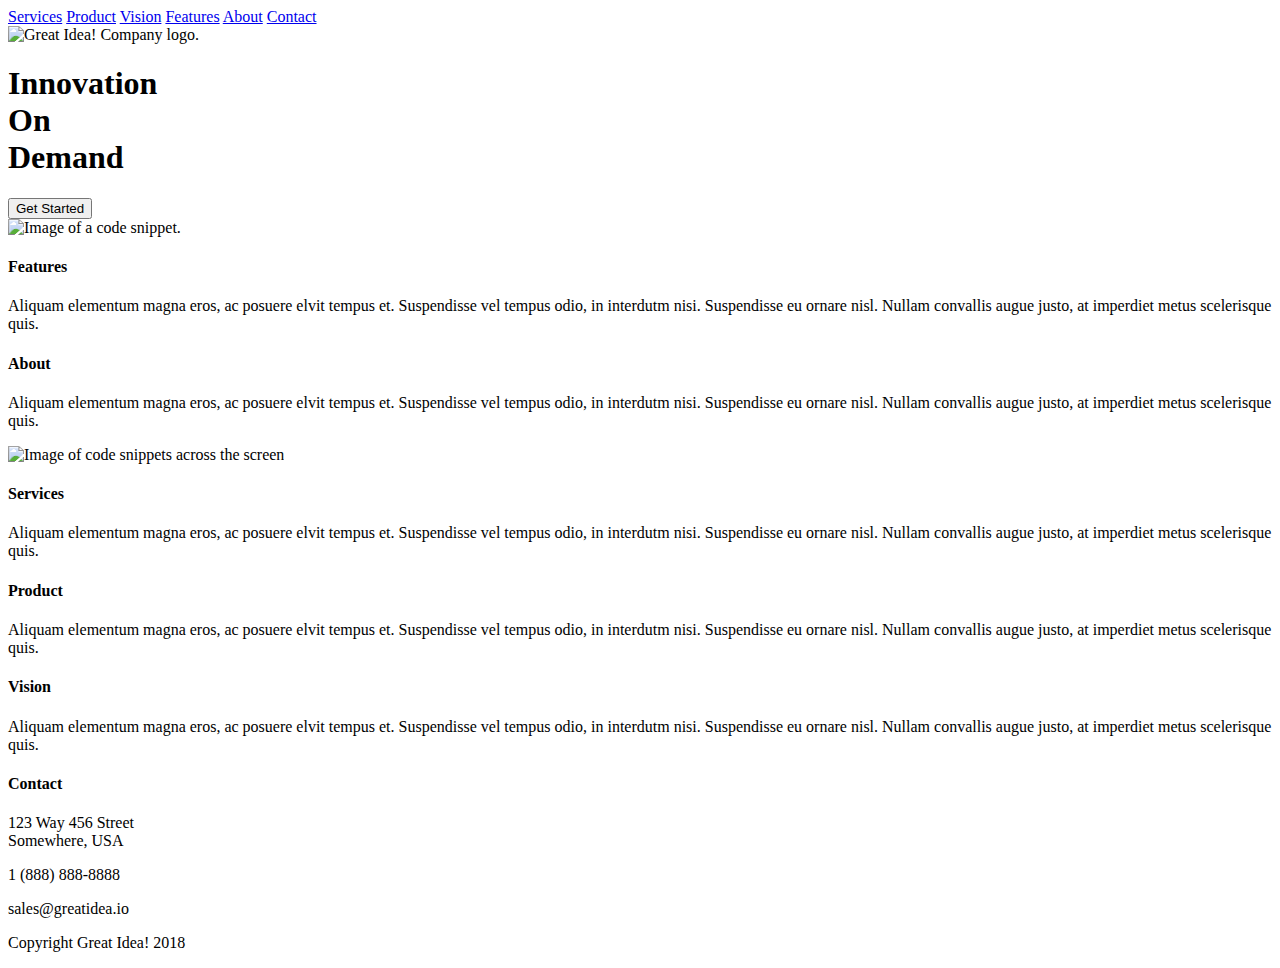
==== index.html @ 53a193e1 "added tablet view" ====
<!DOCTYPE html>

<html lang="en">
  <head>
    <meta
      name="viewport"
      content="width=device-width, initial-scale=1"
      charset="utf-8"
    />

    <title>Great Idea! | Home</title>

    <link
      href="https://fonts.googleapis.com/css?family=Bangers|Titillium+Web"
      rel="stylesheet"
    />
    <link rel="stylesheet" href="css/index.css" />

    <!--[if lt IE 9]>
      <script src="https://cdnjs.cloudflare.com/ajax/libs/html5shiv/3.7.3/html5shiv.js"></script>
    <![endif]-->
  </head>

  <div class="container">
    <header>
      <nav>
        <a href="#">Services</a> <a href="#">Product</a> <a href="#">Vision</a>
        <a href="#">Features</a> <a href="#">About</a> <a href="#">Contact</a>
      </nav>

      <img class="logo" src="img/logo.png" alt="Great Idea! Company logo." />
    </header>

    <section class="cta">
      <div class="cta-text">
        <h1>
          Innovation<br />
          On<br />
          Demand
        </h1>
        <button>Get Started</button>
      </div>
      <img src="img/header-img.png" alt="Image of a code snippet." />
    </section>

    <section class="main-content">
      <div class="top-content">
        <div class="text-content">
          <h4>Features</h4>
          <p>
            Aliquam elementum magna eros, ac posuere elvit tempus et.
            Suspendisse vel tempus odio, in interdutm nisi. Suspendisse eu
            ornare nisl. Nullam convallis augue justo, at imperdiet metus
            scelerisque quis.
          </p>
        </div>
        <div class="text-content">
          <h4>About</h4>
          <p>
            Aliquam elementum magna eros, ac posuere elvit tempus et.
            Suspendisse vel tempus odio, in interdutm nisi. Suspendisse eu
            ornare nisl. Nullam convallis augue justo, at imperdiet metus
            scelerisque quis.
          </p>
        </div>
      </div>

      <img
        class="middle-img"
        src="img/mid-page-accent.jpg"
        alt="Image of code snippets across the screen"
      />

      <div class="bottom-content">
        <div class="text-content">
          <h4>Services</h4>
          <p>
            Aliquam elementum magna eros, ac posuere elvit tempus et.
            Suspendisse vel tempus odio, in interdutm nisi. Suspendisse eu
            ornare nisl. Nullam convallis augue justo, at imperdiet metus
            scelerisque quis.
          </p>
        </div>
        <div class="text-content">
          <h4>Product</h4>
          <p>
            Aliquam elementum magna eros, ac posuere elvit tempus et.
            Suspendisse vel tempus odio, in interdutm nisi. Suspendisse eu
            ornare nisl. Nullam convallis augue justo, at imperdiet metus
            scelerisque quis.
          </p>
        </div>
        <div class="text-content">
          <h4>Vision</h4>
          <p>
            Aliquam elementum magna eros, ac posuere elvit tempus et.
            Suspendisse vel tempus odio, in interdutm nisi. Suspendisse eu
            ornare nisl. Nullam convallis augue justo, at imperdiet metus
            scelerisque quis.
          </p>
        </div>
      </div>
    </section>

    <section class="contact">
      <h4>Contact</h4>

      <p>
        123 Way 456 Street<br />
        Somewhere, USA
      </p>

      <p>1 (888) 888-8888</p>

      <p>sales@greatidea.io</p>
    </section>

    <footer><p>Copyright Great Idea! 2018</p></footer>
  </div>
  <!-- container -->
</html>
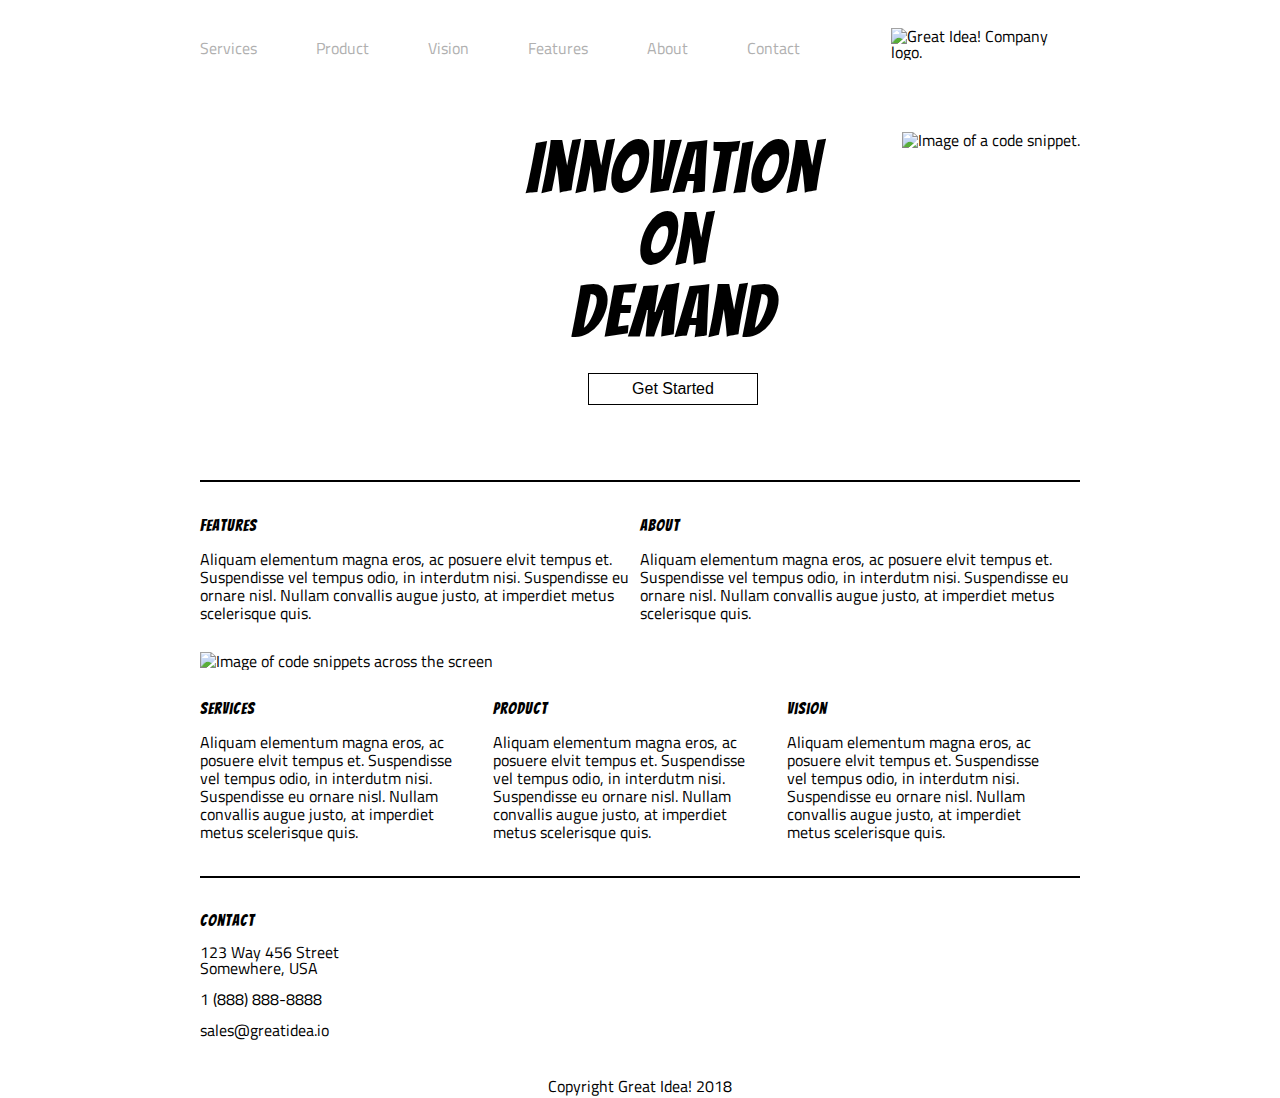
==== commit b72d6afa: "style fixes for tablet and mobile" ====
--- a/index.html
+++ b/index.html
@@ -24,8 +24,9 @@
   <div class="container">
     <header>
       <nav>
-        <a href="#">Services</a> <a href="#">Product</a> <a href="#">Vision</a>
-        <a href="#">Features</a> <a href="#">About</a> <a href="#">Contact</a>
+        <a href="services.html">Services</a> <a href="#">Product</a>
+        <a href="#">Vision</a> <a href="#">Features</a> <a href="#">About</a>
+        <a href="#">Contact</a>
       </nav>
 
       <img class="logo" src="img/logo.png" alt="Great Idea! Company logo." />
--- a/css/index.css
+++ b/css/index.css
@@ -0,0 +1,492 @@
+/* http://meyerweb.com/eric/tools/css/reset/
+   v2.0 | 20110126
+   License: none (public domain)
+*/
+
+html,
+body,
+div,
+span,
+applet,
+object,
+iframe,
+h1,
+h2,
+h3,
+h4,
+h5,
+h6,
+p,
+blockquote,
+pre,
+a,
+abbr,
+acronym,
+address,
+big,
+cite,
+code,
+del,
+dfn,
+em,
+img,
+ins,
+kbd,
+q,
+s,
+samp,
+small,
+strike,
+strong,
+sub,
+sup,
+tt,
+var,
+b,
+u,
+i,
+center,
+dl,
+dt,
+dd,
+ol,
+ul,
+li,
+fieldset,
+form,
+label,
+legend,
+table,
+caption,
+tbody,
+tfoot,
+thead,
+tr,
+th,
+td,
+article,
+aside,
+canvas,
+details,
+embed,
+figure,
+figcaption,
+footer,
+header,
+hgroup,
+menu,
+nav,
+output,
+ruby,
+section,
+summary,
+time,
+mark,
+audio,
+video {
+  margin: 0;
+  padding: 0;
+  border: 0;
+  font-size: 100%;
+  font: inherit;
+  vertical-align: baseline;
+}
+/* HTML5 display-role reset for older browsers */
+article,
+aside,
+details,
+figcaption,
+figure,
+footer,
+header,
+hgroup,
+menu,
+nav,
+section {
+  display: block;
+}
+body {
+  line-height: 1;
+}
+ol,
+ul {
+  list-style: none;
+}
+blockquote,
+q {
+  quotes: none;
+}
+blockquote:before,
+blockquote:after,
+q:before,
+q:after {
+  content: "";
+  content: none;
+}
+table {
+  border-collapse: collapse;
+  border-spacing: 0;
+}
+
+/* Set every element's box-sizing to border-box */
+* {
+  box-sizing: border-box;
+}
+
+html,
+body {
+  height: 100%;
+  font-family: "Titillium Web", sans-serif;
+}
+
+h1,
+h2,
+h3,
+h4,
+h5 {
+  font-family: "Bangers", cursive;
+  letter-spacing: 1px;
+  margin-bottom: 15px;
+}
+
+.container {
+  width: 880px;
+  margin: auto;
+}
+
+/* Header Styles */
+
+header {
+  width: 100%;
+  display: flex;
+}
+
+header nav {
+  margin-top: 40px;
+  width: 610px;
+  justify-content: space-between;
+  display: flex;
+}
+
+header nav a {
+  text-decoration: none;
+  color: #b0b0b0;
+}
+
+header nav a:hover {
+  text-decoration: underline;
+  color: black;
+}
+
+header .logo {
+  margin: 28px 0 0 91px;
+}
+
+/* Call To Action (CTA) Styles */
+
+.cta {
+  display: flex;
+  margin-top: 72px;
+  justify-content: flex-end;
+}
+
+.cta .cta-text {
+  font-size: 72px;
+  text-align: center;
+  letter-spacing: 5px;
+  display: flex;
+  justify-content: center;
+  flex-flow: column;
+  align-items: center;
+  margin: 0 82px 0 0;
+}
+
+.cta .cta-text button {
+  border: 1px double black;
+  font-size: 16px;
+  background: white;
+  width: 170px;
+  height: 32px;
+  margin-top: 10px;
+  cursor: pointer;
+}
+
+.cta .cta-text button:hover {
+  background: black;
+  color: white;
+}
+
+/* Main Content Styles */
+
+.main-content {
+  border-top: 2px solid black;
+  border-bottom: 2px solid black;
+  margin: 75px 0 35px 0;
+  padding: 35px 0;
+  font-size: 16px;
+  line-height: 18px;
+}
+
+.main-content .top-content {
+  display: flex;
+}
+
+.main-content .middle-img {
+  display: block;
+  margin: 30px auto;
+}
+
+.main-content .bottom-content {
+  display: flex;
+}
+
+.main-content .bottom-content p {
+  padding-right: 20px;
+}
+
+/* Services Styles */
+
+.services-content {
+  display: flex;
+  flex-wrap: wrap;
+  justify-content: space-between;
+  line-height: 1.3;
+}
+
+.services-content .services-header-img {
+  margin: 20px 0;
+}
+
+.services-content h1 {
+  font-size: 26px;
+  margin: 10px 0;
+}
+
+.services-content .services-text {
+  border-bottom: 1px solid black;
+  padding-bottom: 40px;
+  margin-bottom: 20px;
+}
+
+.services-content .card {
+  padding: 20px;
+  border: 1px solid black;
+  width: 420px;
+  background: whitesmoke;
+  margin: 20px 0;
+}
+
+.services-content .card button {
+  padding: 10px 40px;
+  margin-top: 20px;
+  cursor: pointer;
+  background: white;
+  border-radius: 5px;
+  border: 1px solid black;
+}
+
+.services-content .card button:hover {
+  background: black;
+  color: white;
+}
+
+.services-content .services-info ul {
+  margin: 20px;
+}
+
+.services-content .services-info ul li {
+  list-style: square;
+  padding: 5px;
+}
+
+.services-content .services-info {
+  display: flex;
+  flex-wrap: wrap;
+  border-top: 2px solid black;
+  margin: 20px 0 35px 0;
+  padding-top: 40px;
+}
+
+.services-content .services-info .facts {
+  width: 400px;
+  margin: 0 60px 20px 0;
+}
+
+.services-content .services-info .facts p {
+  margin-bottom: 20px;
+}
+
+.services-content .services-info .services-info-img {
+  width: 420px;
+  height: 300px;
+}
+
+/* Contact Styles */
+
+.contact p {
+  margin: 15px 0;
+}
+
+/* media querys */
+@media (max-width: 800px) {
+  .container {
+    width: 98%;
+  }
+
+  .container header {
+    display: flex;
+    flex-direction: column-reverse;
+    justify-content: center;
+    align-items: center;
+  }
+
+  header .logo {
+    margin-right: 50px;
+  }
+
+  .cta {
+    width: 100%;
+    align-items: center;
+    padding-left: 140px;
+    justify-content: center;
+  }
+
+  .cta .cta-text {
+    margin-right: 20vh;
+  }
+
+  .cta img {
+    display: none;
+  }
+
+  .main-content .top-content .text-content {
+    padding: 0 15px;
+  }
+
+  .middle-img {
+    width: 98%;
+  }
+
+  .main-content .bottom-content .text-content {
+    padding: 0 15px;
+  }
+
+  .contact {
+    padding: 0 15px;
+  }
+
+  .services-content {
+    align-items: center;
+    justify-content: center;
+  }
+
+  .services-info {
+    width: 50%;
+  }
+}
+
+@media (max-width: 500px) {
+  .container {
+    width: 100%;
+  }
+
+  header .logo {
+    margin-right: 60px;
+    margin-bottom: 0;
+    padding-bottom: 15px;
+  }
+
+  header nav {
+    width: 100%;
+    flex-direction: column;
+    align-items: center;
+    justify-content: center;
+    margin-top: 2%;
+  }
+
+  header nav a:first-child {
+    border-top: 1px solid black;
+  }
+
+  header nav a {
+    display: flex;
+    justify-content: center;
+    align-items: center;
+    padding: 25px 0;
+    width: 100%;
+    border-bottom: 1px solid black;
+  }
+
+  .services-content .services-header-img {
+    width: 95%;
+  }
+
+  .services-info {
+    width: 100%;
+    display: flex;
+    padding-left: 40px;
+    align-items: center;
+    justify-content: center;
+  }
+
+  .services-content .services-text {
+    margin: 0 20px;
+  }
+
+  .services-info .facts {
+    display: flex;
+    flex-flow: column wrap;
+    align-items: center;
+    justify-content: center;
+  }
+
+  .services-info .services-info-img {
+    display: none;
+  }
+
+  .cta {
+    width: 100%;
+  }
+
+  .main-content {
+    width: 90%;
+    display: flex;
+    flex-direction: column;
+    align-items: center;
+    justify-content: center;
+    margin: 45px 0;
+    margin-left: 20px;
+    border-bottom: 2px solid black;
+  }
+
+  .main-content .top-content {
+    flex-flow: column wrap;
+  }
+
+  .main-content .top-content .text-content {
+    padding: 25px 20px;
+  }
+
+  .middle-img {
+    width: 100%;
+  }
+
+  .main-content .bottom-content {
+    flex-flow: column wrap;
+  }
+
+  .main-content .bottom-content .text-content {
+    padding: 25px 20px;
+  }
+
+  .contact {
+    padding: 0 35px;
+  }
+}
+
+/* Footer Styles */
+
+footer {
+  text-align: center;
+  margin: 40px 0 20px;
+}
